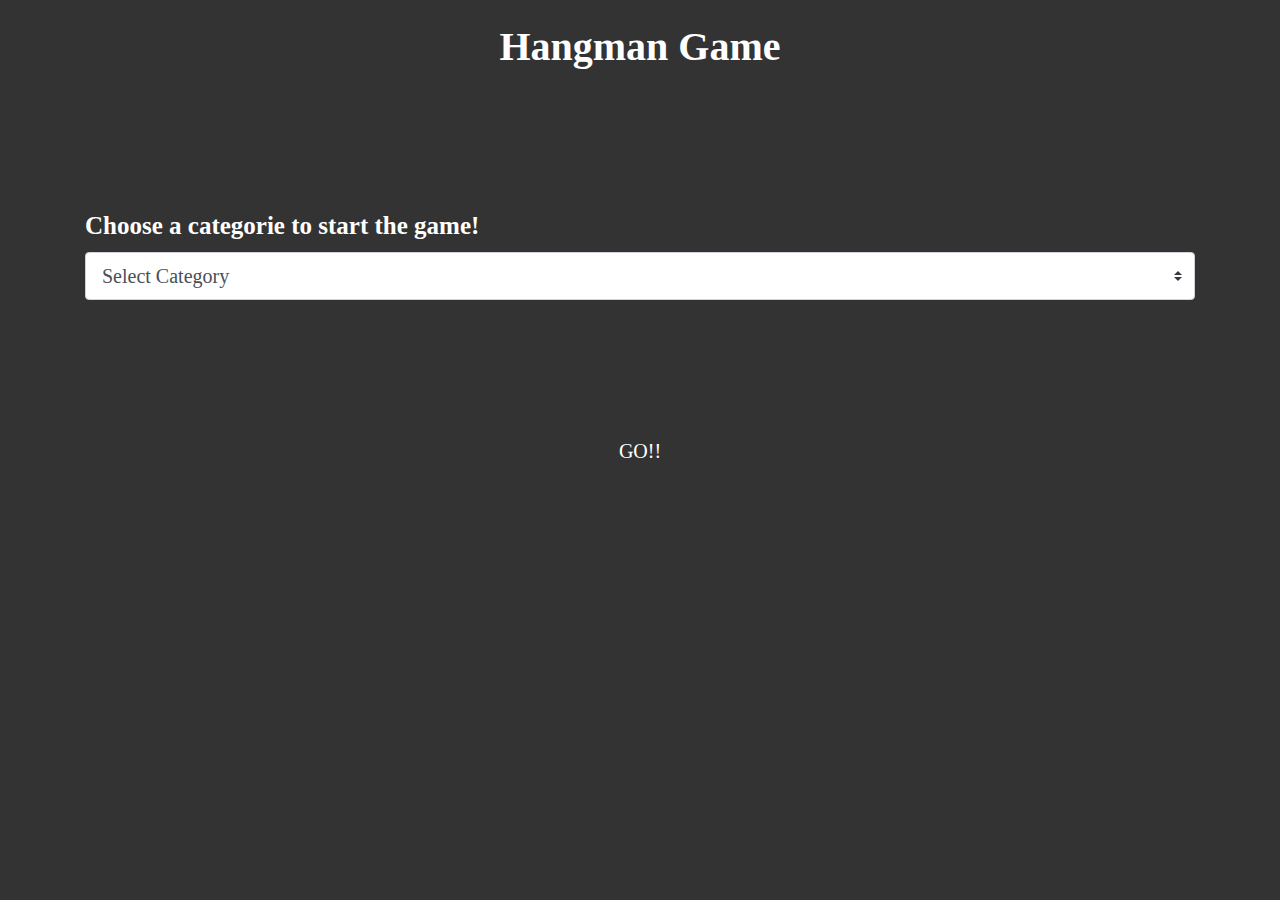
==== Index.html @ c0bf73f0 "hangmangame" ====
<!DOCTYPE html>
<html lang="en">
<head>
    <meta charset="UTF-8">
    <meta name="viewport" content="width=device-width, initial-scale=1.0">
    <meta http-equiv="X-UA-Compatible" content="ie=edge">
    <!--Reset-->
    <link rel="stylesheet" href="Assets/CSS/reset.css">
    <!--Bootstrap-->
    <link rel="stylesheet" href="https://maxcdn.bootstrapcdn.com/bootstrap/4.3.1/css/bootstrap.min.css">
    <script src="https://ajax.googleapis.com/ajax/libs/jquery/3.3.1/jquery.min.js"></script>
    <script src="https://cdnjs.cloudflare.com/ajax/libs/popper.js/1.14.7/umd/popper.min.js"></script>
    <script src="https://maxcdn.bootstrapcdn.com/bootstrap/4.3.1/js/bootstrap.min.js"></script>
    <!--CSS-->
    <link rel="stylesheet" href="Assets/CSS/indexstyle.css">
    <title>Document</title>
</head>
<body>
    <div class="container">
        <div class="row">
            <header class="col-md-12">
                <h1 style="font-weight: bold">Hangman Game</h1>
            </header>
        </div>
    </div>
    <div class="container cont">
        <label for="country" style="font-size: 25px">Choose a categorie to start the game!</label>
        
            <select id="mySelect" name="mySelect" class="custom-select custom-select-lg mb-3">
                <option value="0">Select Category</option>
                <option value="Heros">Heros</option>
                <option value="Villains">Villains</option>
            </select>
        
        <div class="row cont">
            <div class="col-md-4"></div>
            <div class="col-md-4">
                <button id="go" onclick="goGame()"  class="btn btn-lg btn-block button" role="button">
                    GO!!
                </button>
            </div>
        </div>
    </div>
</body>
<!--JS-->
<script type="text/javascript" src="Assets/JS/Functions.js"></script>
</html>
---- Assets/CSS/indexstyle.css ----
body{
    font-family: 'Times New Roman', Times, serif;
    background-color: #333;
    background-size: cover;
    background-attachment: fixed;
    background-position: center;
    background-repeat: no-repeat;
    color: white;
}

header{
    font-size: 20px;
    margin-top: 2%;
    text-align: center;
    width: auto;
    color: white;
}

.cont{
    margin-top:10%;
    font-weight: bold;
    color: white;
}

.button{
    background-color: #333;
    color: white;
}

@media screen and (max-width: 600px){
    .cont{
        margin-top: 20%
    }
    
}
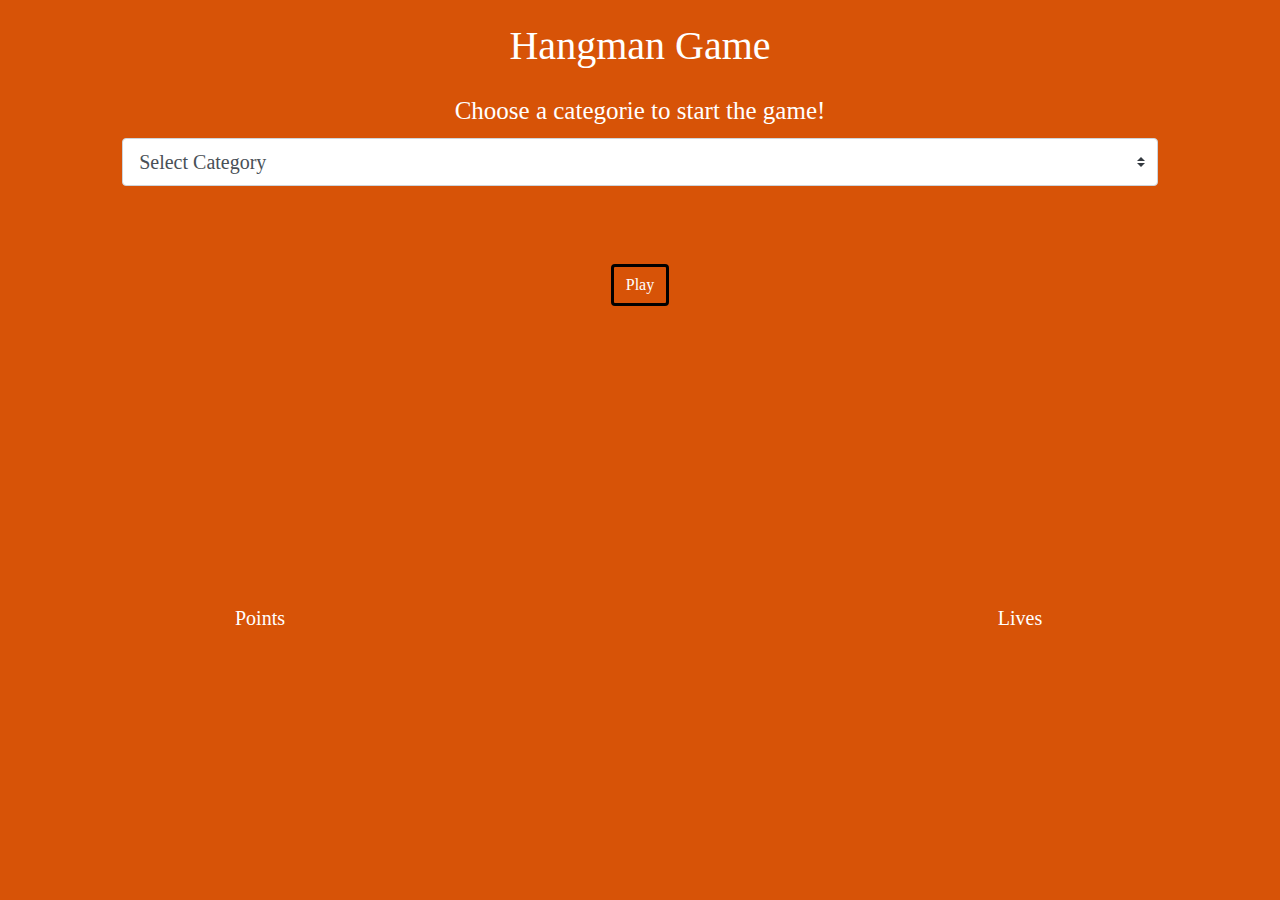
==== commit 5ebe2699: "hangmangame" ====
--- a/Index.html
+++ b/Index.html
@@ -4,6 +4,7 @@
     <meta charset="UTF-8">
     <meta name="viewport" content="width=device-width, initial-scale=1.0">
     <meta http-equiv="X-UA-Compatible" content="ie=edge">
+    <title>Hangman</title>
     <!--Reset-->
     <link rel="stylesheet" href="Assets/CSS/reset.css">
     <!--Bootstrap-->
@@ -12,36 +13,43 @@
     <script src="https://cdnjs.cloudflare.com/ajax/libs/popper.js/1.14.7/umd/popper.min.js"></script>
     <script src="https://maxcdn.bootstrapcdn.com/bootstrap/4.3.1/js/bootstrap.min.js"></script>
     <!--CSS-->
-    <link rel="stylesheet" href="Assets/CSS/indexstyle.css">
-    <title>Document</title>
+    <link rel="stylesheet" href="Assets/CSS/gamestyle.css">
 </head>
 <body>
     <div class="container">
-        <div class="row">
-            <header class="col-md-12">
-                <h1 style="font-weight: bold">Hangman Game</h1>
-            </header>
-        </div>
-    </div>
-    <div class="container cont">
-        <label for="country" style="font-size: 25px">Choose a categorie to start the game!</label>
-        
+        <header>
+            <h1>Hangman Game</h1>
+        </header>
+        <div class="container cont">
+            <label for="mySelect" style="font-size: 25px">Choose a categorie to start the game!</label>
             <select id="mySelect" name="mySelect" class="custom-select custom-select-lg mb-3">
-                <option value="0">Select Category</option>
+                <option id= "choose" value="0">Select Category</option>
                 <option value="Heros">Heros</option>
                 <option value="Villains">Villains</option>
             </select>
-        
-        <div class="row cont">
-            <div class="col-md-4"></div>
+            <button id="startplaying" onclick="goGame()" class="btn button">Play</button>
+            <button id="playagain" onclick="playagain()" class="btn button">Play Again</button>
+        </div>
+        <div class="underscore" id="underscore" name="underscore"></div>
+        <div class="container cont" id="hintdiv">
+        </div>
+        <div class="row" style="margin-top: 10%">
             <div class="col-md-4">
-                <button id="go" onclick="goGame()"  class="btn btn-lg btn-block button" role="button">
-                    GO!!
-                </button>
+                <div class="rightguess">Points</div>
+                <div id="points" class="txt"></div>
             </div>
-        </div>
+            <div class="col-md-4">
+                <div class="container cont">
+                <h1 id="WinorLose" style="text-align: center"></h1>
+                </div>
+            </div> 
+            <div class="col-md-4">
+                <div class="wrongguess">Lives</div>
+                <div id="lives" class="txt"></div>
+            </div>
+        </div> 
     </div>
+    <!--JS-->
+    <script type="text/javascript" src="Assets/JS/Functions.js"></script>
 </body>
-<!--JS-->
-<script type="text/javascript" src="Assets/JS/Functions.js"></script>
 </html>--- a/Assets/CSS/gamestyle.css
+++ b/Assets/CSS/gamestyle.css
@@ -0,0 +1,64 @@
+body{
+  font-family: 'Times New Roman', Times, serif;
+  color: white;
+  background-color: rgb(215, 83, 7);
+}
+
+header{
+  border: 3px ;
+  font-size: 20px;
+  margin: 2%;
+  text-align: center;
+  width:auto;
+}
+
+.cont{
+  text-align: center;
+  width:auto;
+  margin: 2%;
+}
+
+.button{
+  border: 3px solid black;
+  margin-top: 6%;
+  margin-bottom: 10px; 
+  color: white;
+}
+
+.underscore{
+  font-size: 100px;
+  margin: auto;
+  text-align: center;
+  height: 150px;
+  width:auto;
+}
+
+.rightguess{
+  font-size: 20px;
+  margin: 1%;
+  text-align: center;
+  height: 40px;
+  width:auto;
+}
+
+.wrongguess{
+  font-size: 20px;
+  margin: 1%;
+  text-align: center;
+  height: 40px;
+  width:auto;
+}
+
+.txt{
+  font-size: 20px;
+  margin: 1%;
+  text-align: center;
+  height: 40px;
+  width:auto;
+}
+
+#buttonsHolder {
+  margin: 15px auto;
+  padding: 0;
+  max-width: 900px;
+}